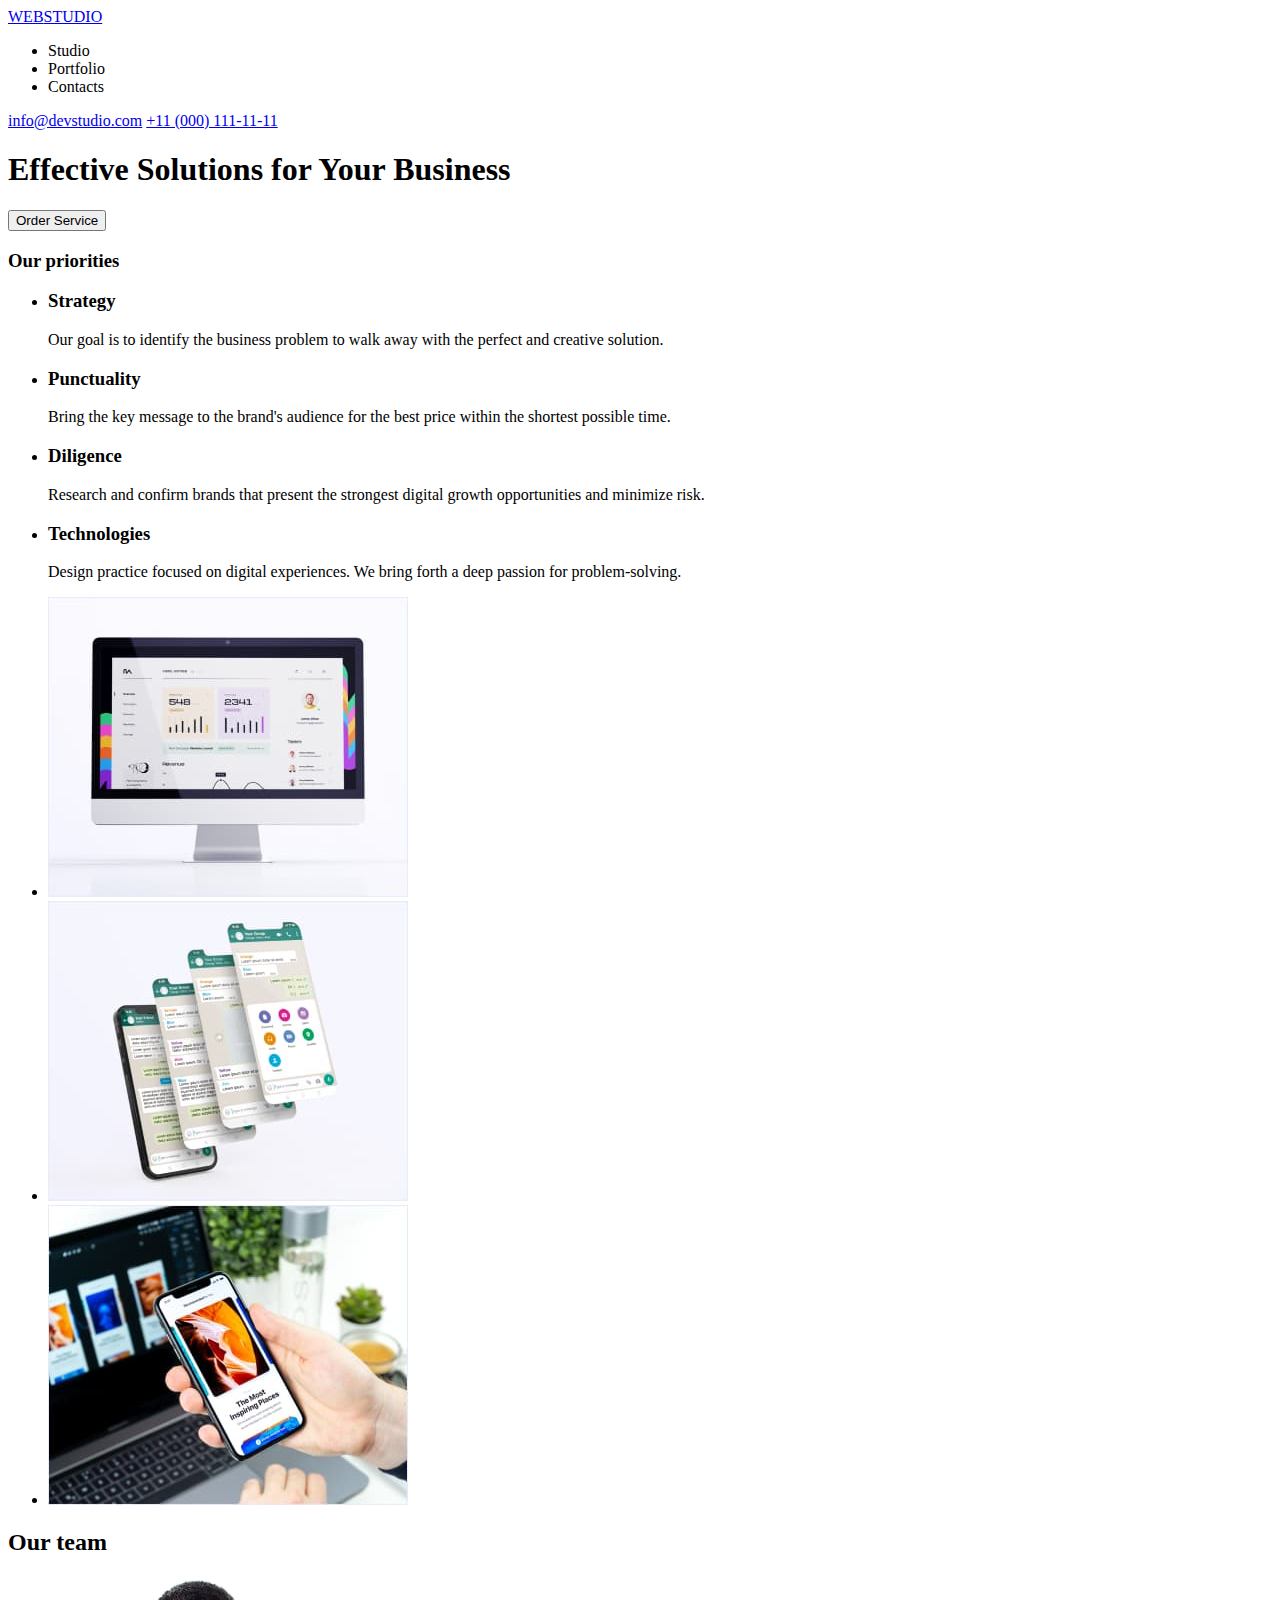
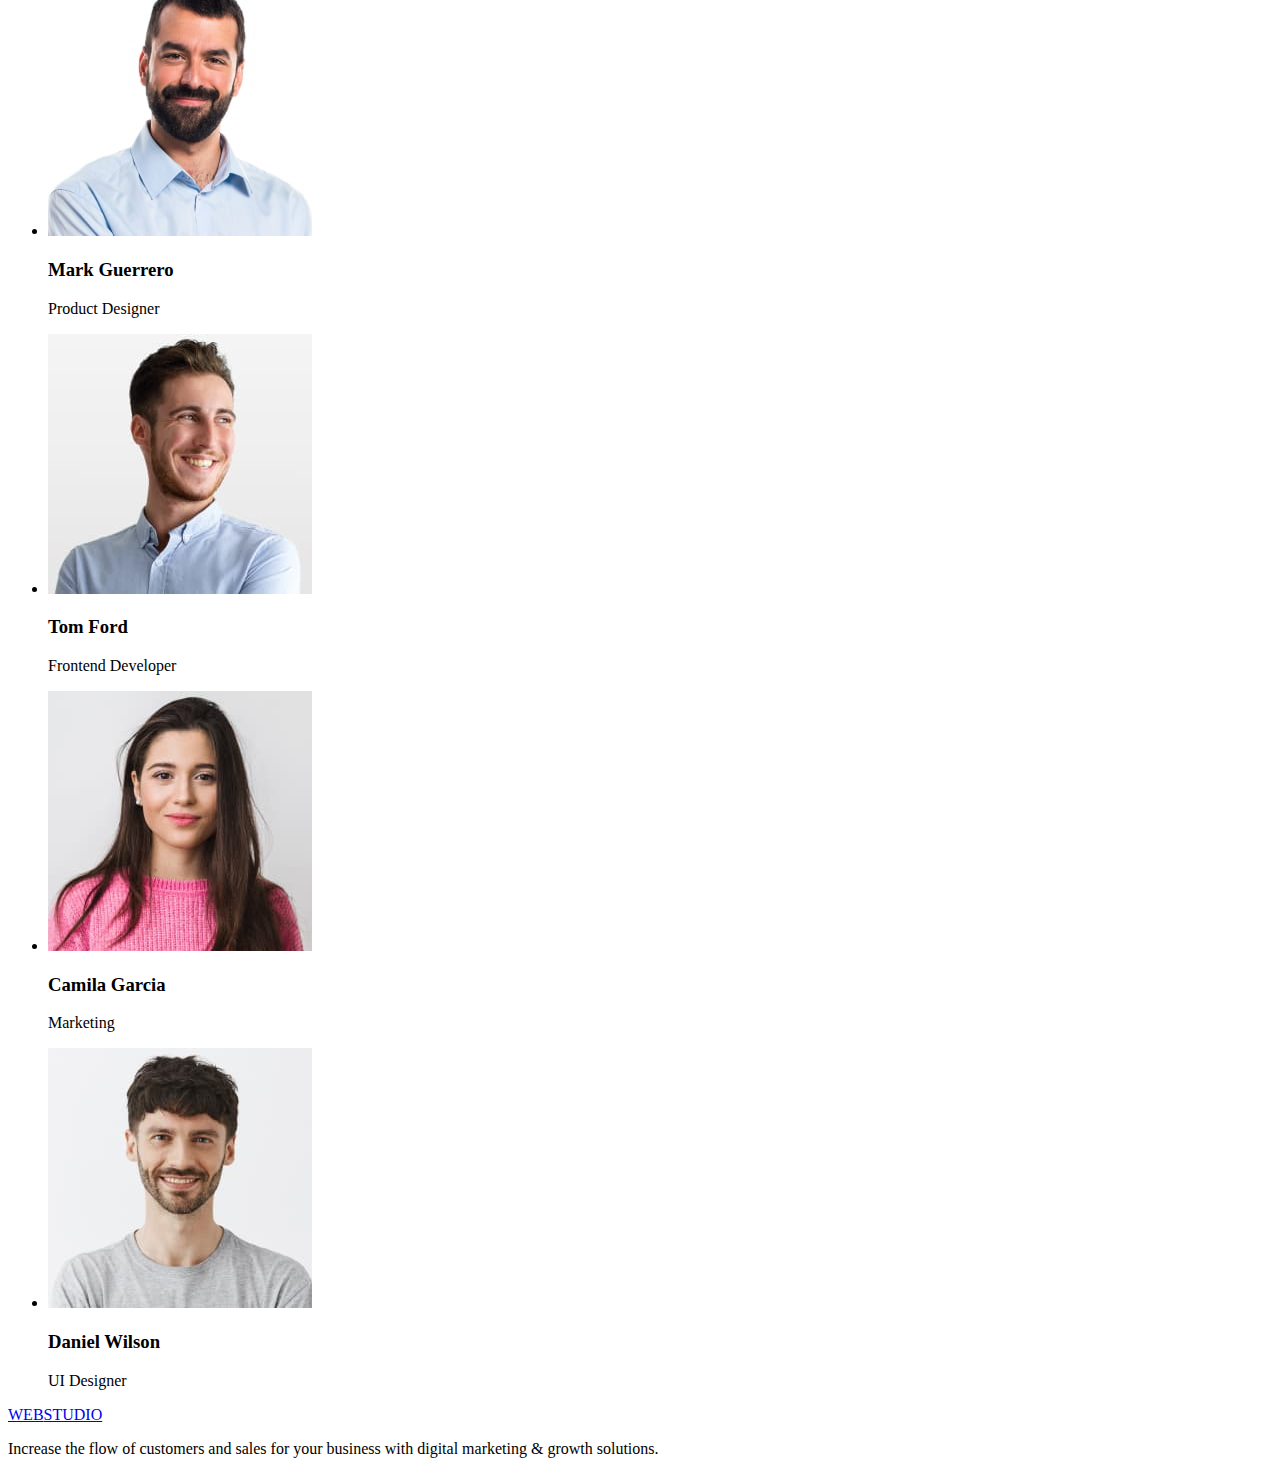
==== index.html @ b3fd48d7 "Added a semantic markup_1" ====
<!DOCTYPE html>
<html lang="en">
  <head>
    <meta charset="UTF-8" />
    <meta name="viewport" content="width=device-width, initial-scale=1.0" />
    <title>ws-project</title>
  </head>
  <body>
    <header>
      <a href="#"><span>WEB</span>STUDIO</a>
      <nav>
        <ul>
          <li>Studio</li>
          <li>Portfolio</li>
          <li>Contacts</li>
        </ul>
      </nav>
      <a href="#" rel="mailto:info@devstudio.com">info@devstudio.com</a>
      <a href="#" rel="tel:+11(000)1111111">+11 (000) 111-11-11</a>
    </header>
    <main>
      <!-- Hero -->
      <section>
        <h1>Effective Solutions for Your Business</h1>
        <button type="button">Order Service</button>
      </section>
      <!-- Goals -->
      <section>
        <h3>Our priorities</h3>
        <ul>
          <li>
            <h3>Strategy</h3>
            <p>
              Our goal is to identify the business problem to walk away with the
              perfect and creative solution.
            </p>
          </li>
          <li>
            <h3>Punctuality</h3>
            <p>
              Bring the key message to the brand's audience for the best price
              within the shortest possible time.
            </p>
          </li>
          <li>
            <h3>Diligence</h3>
            <p>
              Research and confirm brands that present the strongest digital
              growth opportunities and minimize risk.
            </p>
          </li>
          <li>
            <h3>Technologies</h3>
            <p>
              Design practice focused on digital experiences. We bring forth a
              deep passion for problem-solving.
            </p>
          </li>
        </ul>
      </section>
      <!-- About us -->
      <section>
        <ul>
          <li>
            <img
              src="./images/about/img-1.jpg"
              alt="Photo_1"
              width="360"
              height="300"
            />
          </li>
          <li>
            <img
              src="./images/about/img-2.jpg"
              alt="Photo_2"
              width="360"
              height="300"
            />
          </li>
          <li>
            <img
              src="./images/about/img-3.jpg"
              alt="Photo_3"
              width="360"
              height="300"
            />
          </li>
        </ul>
      </section>
      <!-- Team -->
      <section>
        <h2>Our team</h2>
        <ul>
          <li>
            <img
              src="./images/team/img-1.jpg"
              alt=""
              width="264"
              height="260"
            />
            <h3>Mark Guerrero</h3>
            <p>Product Designer</p>
          </li>
          <li>
            <img
              src="./images/team/img-2.jpg"
              alt=""
              width="264"
              height="260"
            />
            <h3>Tom Ford</h3>
            <p>Frontend Developer</p>
          </li>
          <li>
            <img
              src="./images/team/img-3.jpg"
              alt=""
              width="264"
              height="260"
            />
            <h3>Camila Garcia</h3>
            <p>Marketing</p>
          </li>
          <li>
            <img
              src="./images/team/img-4.jpg"
              alt=""
              width="264"
              height="260"
            />
            <h3>Daniel Wilson</h3>
            <p>UI Designer</p>
          </li>
        </ul>
      </section>
    </main>
    <footer>
      <a href="#"><span>WEB</span>STUDIO</a>
      <p>
        Increase the flow of customers and sales for your business with digital
        marketing & growth solutions.
      </p>
    </footer>
  </body>
</html>
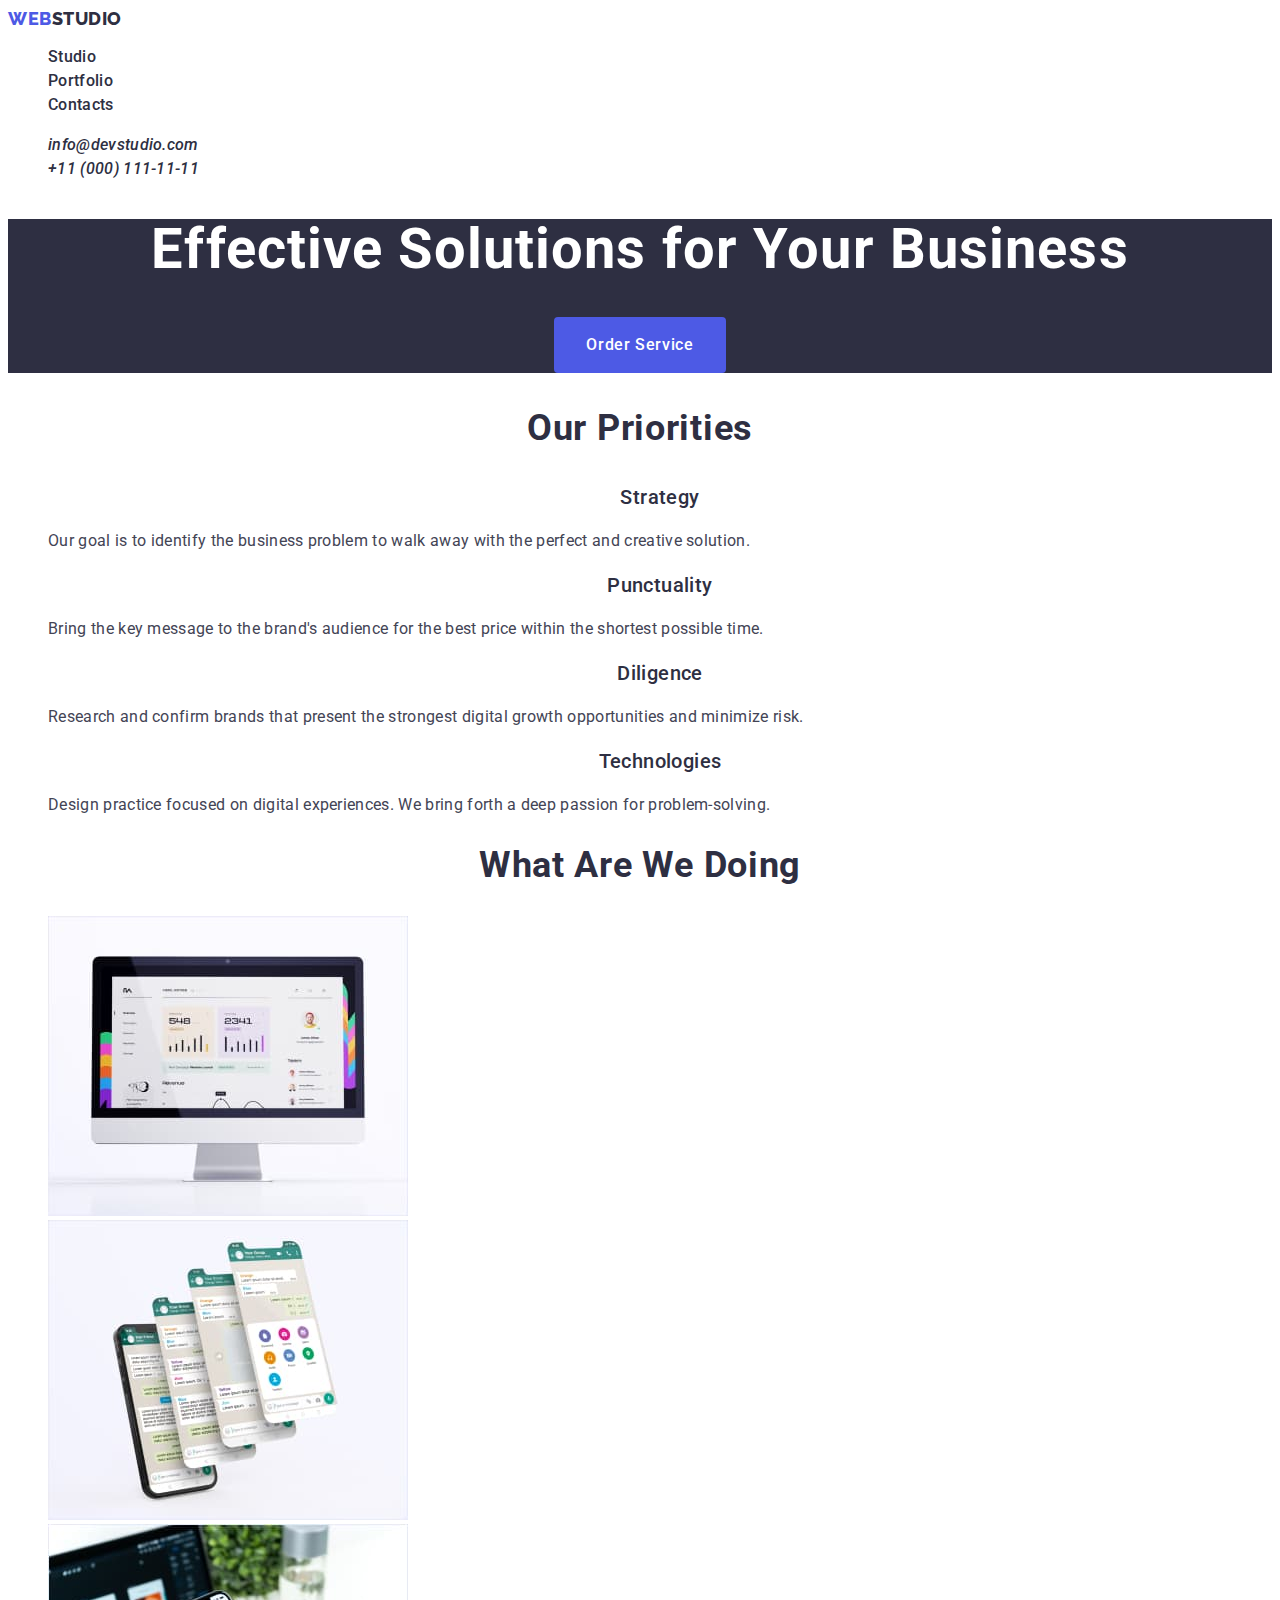
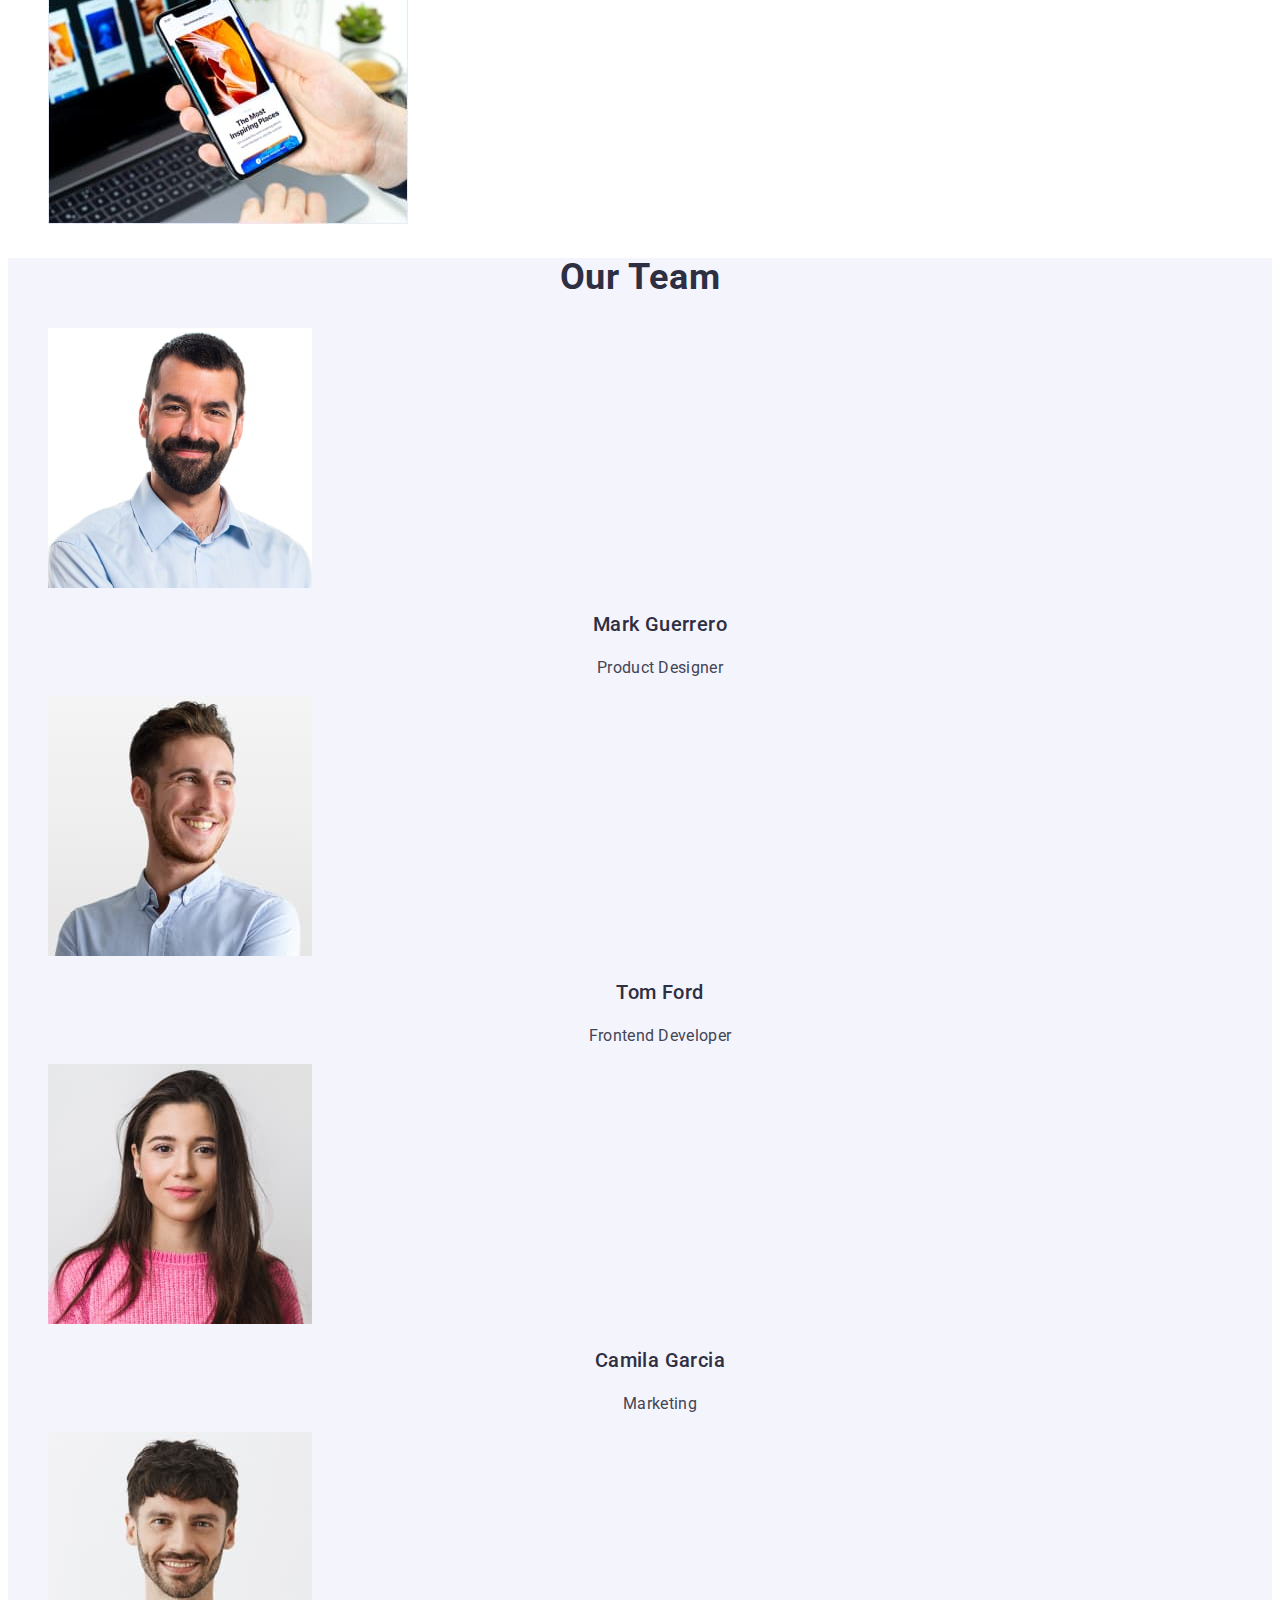
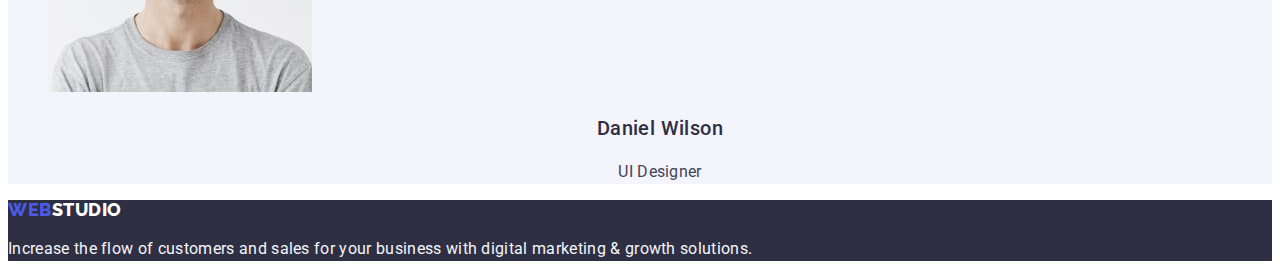
==== commit 32897e2d: "Added font and color styles" ====
--- a/index.html
+++ b/index.html
@@ -3,55 +3,85 @@
   <head>
     <meta charset="UTF-8" />
     <meta name="viewport" content="width=device-width, initial-scale=1.0" />
-    <title>ws-project</title>
+    <link rel="preconnect" href="https://fonts.googleapis.com" />
+    <link rel="preconnect" href="https://fonts.gstatic.com" crossorigin />
+    <link
+      href="https://fonts.googleapis.com/css2?family=Raleway:ital,wght@0,800;1,800&family=Roboto:ital,wght@0,100..900;1,100..900&display=swap"
+      rel="stylesheet"
+    />
+    <link rel="stylesheet" href="./css/styles.css" />
+    <title>wsproject</title>
   </head>
   <body>
-    <header>
-      <a href="#"><span>WEB</span>STUDIO</a>
-      <nav>
-        <ul>
-          <li>Studio</li>
-          <li>Portfolio</li>
-          <li>Contacts</li>
+    <header class="header">
+      <a class="header-logo" href="./index.html"
+        >web<span class="header-logo-txt">studio</span></a
+      >
+      <nav class="header-nav">
+        <ul class="header-nav-list">
+          <li class="header-nav-item">
+            <a class="header-nav-link" href="./index.html">Studio</a>
+          </li>
+          <li class="header-nav-item">
+            <a class="header-nav-link" href="./portfolio.html">Portfolio</a>
+          </li>
+          <li class="header-nav-item">
+            <a class="header-nav-link" href="#">Contacts</a>
+          </li>
         </ul>
       </nav>
-      <a href="#" rel="mailto:info@devstudio.com">info@devstudio.com</a>
-      <a href="#" rel="tel:+11(000)1111111">+11 (000) 111-11-11</a>
+      <address class="address">
+        <ul class="address-list">
+          <li class="header-contacts-item">
+            <a
+              class="header-contacts-link"
+              href="#"
+              rel="mailto:info@devstudio.com"
+              >info@devstudio.com</a
+            >
+          </li>
+          <li class="header-contacts-item">
+            <a class="header-contacts-link" href="#" rel="tel:+11(000)1111111"
+              >+11 (000) 111-11-11</a
+            >
+          </li>
+        </ul>
+      </address>
     </header>
     <main>
       <!-- Hero -->
-      <section>
-        <h1>Effective Solutions for Your Business</h1>
-        <button type="button">Order Service</button>
+      <section class="hero section">
+        <h1 class="hero-title">Effective Solutions for Your Business</h1>
+        <button class="btn hero-btn" type="button">Order Service</button>
       </section>
-      <!-- Goals -->
-      <section>
-        <h3>Our priorities</h3>
-        <ul>
-          <li>
-            <h3>Strategy</h3>
-            <p>
+      <!-- Priorities -->
+      <section class="priorities section">
+        <h3 class="section-title">Our priorities</h3>
+        <ul class="priorities-list">
+          <li class="priorities-item">
+            <h3 class="title">Strategy</h3>
+            <p class="priorities-desc">
               Our goal is to identify the business problem to walk away with the
               perfect and creative solution.
             </p>
           </li>
-          <li>
-            <h3>Punctuality</h3>
-            <p>
+          <li class="priorities-item">
+            <h3 class="title">Punctuality</h3>
+            <p class="priorities-desc">
               Bring the key message to the brand's audience for the best price
               within the shortest possible time.
             </p>
           </li>
-          <li>
-            <h3>Diligence</h3>
-            <p>
+          <li class="priorities-item">
+            <h3 class="title">Diligence</h3>
+            <p class="priorities-desc">
               Research and confirm brands that present the strongest digital
               growth opportunities and minimize risk.
             </p>
           </li>
-          <li>
-            <h3>Technologies</h3>
-            <p>
+          <li class="priorities-item">
+            <h3 class="title">Technologies</h3>
+            <p class="priorities-desc">
               Design practice focused on digital experiences. We bring forth a
               deep passion for problem-solving.
             </p>
@@ -59,26 +89,30 @@
         </ul>
       </section>
       <!-- About us -->
-      <section>
-        <ul>
-          <li>
+      <section class="about section">
+        <h2 class="section-title">What are we doing</h2>
+        <ul class="about-list">
+          <li class="about-list-item">
             <img
+              class="about-list-img"
               src="./images/about/img-1.jpg"
               alt="Photo_1"
               width="360"
               height="300"
             />
           </li>
-          <li>
+          <li class="about-list-item">
             <img
+              class="about-list-img"
               src="./images/about/img-2.jpg"
               alt="Photo_2"
               width="360"
               height="300"
             />
           </li>
-          <li>
+          <li class="about-list-item">
             <img
+              class="about-list-img"
               src="./images/about/img-3.jpg"
               alt="Photo_3"
               width="360"
@@ -88,55 +122,61 @@
         </ul>
       </section>
       <!-- Team -->
-      <section>
-        <h2>Our team</h2>
-        <ul>
-          <li>
+      <section class="team section">
+        <h2 class="section-title">Our team</h2>
+        <ul class="team-list">
+          <li class="team-list-item">
             <img
+              class="team-list-img"
               src="./images/team/img-1.jpg"
               alt=""
               width="264"
               height="260"
             />
-            <h3>Mark Guerrero</h3>
-            <p>Product Designer</p>
+            <h3 class="title">Mark Guerrero</h3>
+            <p class="team-desc">Product Designer</p>
           </li>
-          <li>
+          <li class="team-list-item">
             <img
+              class="team-list-img"
               src="./images/team/img-2.jpg"
               alt=""
               width="264"
               height="260"
             />
-            <h3>Tom Ford</h3>
-            <p>Frontend Developer</p>
+            <h3 class="title">Tom Ford</h3>
+            <p class="team-desc">Frontend Developer</p>
           </li>
-          <li>
+          <li class="team-list-item">
             <img
+              class="team-list-img"
               src="./images/team/img-3.jpg"
               alt=""
               width="264"
               height="260"
             />
-            <h3>Camila Garcia</h3>
-            <p>Marketing</p>
+            <h3 class="title">Camila Garcia</h3>
+            <p class="team-desc">Marketing</p>
           </li>
-          <li>
+          <li class="team-list-item">
             <img
+              class="team-list-img"
               src="./images/team/img-4.jpg"
               alt=""
               width="264"
               height="260"
             />
-            <h3>Daniel Wilson</h3>
-            <p>UI Designer</p>
+            <h3 class="title">Daniel Wilson</h3>
+            <p class="team-desc">UI Designer</p>
           </li>
         </ul>
       </section>
     </main>
-    <footer>
-      <a href="#"><span>WEB</span>STUDIO</a>
-      <p>
+    <footer class="footer section">
+      <a class="footer-logo" href="#"
+        >web<span class="footer-logo-txt">studio</span></a
+      >
+      <p class="footer-desc">
         Increase the flow of customers and sales for your business with digital
         marketing & growth solutions.
       </p>
--- a/css/styles.css
+++ b/css/styles.css
@@ -0,0 +1,205 @@
+/*===============  Root  ===============*/
+:root {
+  --primary-font: 'Roboto';
+  --secondary-font: 'Raleway';
+
+  --primary-txt-color: #434455;
+  --secondary-txt-color: #8e8f99;
+  --light-txt-color: #ffffff;
+  --dark-color: #2e2f42;
+
+  --active-txt-color: #4d5ae5;
+  --active-btns-color: #404bbf;
+
+  --main-bg-color: #ffffff;
+}
+/*===============  BASIC STYLES  ===============*/
+body {
+  font-family: var(--primary-font);
+  background-color: var(--main-bg-color);
+  color: var(--primary-txt-color);
+}
+ul,
+li {
+  list-style-type: none;
+}
+a {
+  text-decoration: none;
+  color: inherit;
+}
+.btn {
+  font-family: inherit;
+  color: var(--light-txt-color);
+  font-weight: 500;
+  font-size: 16px;
+  line-height: 1.5;
+  letter-spacing: 0.04em;
+  padding: 16px 32px;
+
+  background-color: var(--active-txt-color);
+  border: none;
+  border-radius: 4px;
+  cursor: pointer;
+  display: block;
+}
+.btn:hover {
+  background-color: var(--active-btns-color);
+}
+.section-title {
+  font-family: var(--primary-font);
+  color: var(--dark-color);
+  font-weight: 700;
+  font-size: 36px;
+  line-height: 1.11;
+  letter-spacing: 0.02em;
+  text-align: center;
+  text-transform: capitalize;
+}
+.title {
+  font-family: var(--primary-font);
+  color: var(--dark-color);
+  font-weight: 500;
+  font-size: 20px;
+  line-height: 1.2;
+  letter-spacing: 0.02em;
+  text-align: center;
+}
+
+/*===============  HEADER SECTION  ===============*/
+.header {
+}
+.header-logo {
+  font-family: var(--secondary-font);
+  font-weight: 800;
+  font-size: 18px;
+  line-height: 1.17;
+  letter-spacing: 0.03em;
+  color: var(--active-txt-color);
+  text-transform: uppercase;
+}
+.header-logo-txt {
+  color: var(--dark-color);
+}
+.header-nav {
+}
+.header-nav-list {
+}
+.header-nav-item {
+}
+.header-nav-link {
+  font-family: var(--primary-font);
+  font-weight: 500;
+  font-size: 16px;
+  line-height: 1.5;
+  letter-spacing: 0.02em;
+  color: var(--dark-color);
+}
+.header-nav-link:hover,
+.header-nav-link:focus {
+  color: var(--active-btns-color);
+}
+.address {
+}
+.address-list {
+}
+.header-contacts-item {
+}
+.header-contacts-link {
+  font-family: var(--primary-font);
+  font-weight: 500;
+  font-size: 16px;
+  line-height: 1.5;
+  letter-spacing: 0.02em;
+  color: var(--dark-color);
+}
+.header-contacts-link[rel='mailto:info@devstudio.com']:hover,
+.header-contacts-link[rel='mailto:info@devstudio.com']:focus {
+  color: var(--active-btns-color);
+}
+/*===============  HERO SECTION  ===============*/
+.hero {
+  background-color: var(--dark-color);
+}
+.hero-title {
+  color: var(--light-txt-color);
+  font-family: var(--primary-font);
+  font-weight: 700;
+  font-size: 56px;
+  line-height: 1.08;
+  letter-spacing: 0.02em;
+  text-align: center;
+}
+.hero-btn {
+  margin: 0 auto;
+}
+/*===============  PIORITIES SECTION  ===============*/
+.priorities {
+}
+.section {
+}
+.section-title {
+}
+.priorities-list {
+}
+.priorities-item {
+}
+.priorities-desc {
+  font-family: var(--primary-font);
+  color: var(--primary-txt-color);
+  font-weight: 400;
+  font-size: 16px;
+  line-height: 1.5;
+  letter-spacing: 0.02em;
+}
+/*===============  ABOUT SECTION  ===============*/
+.about {
+}
+.about-list {
+}
+.about-list-item {
+}
+.about-list-img {
+}
+/*===============  TEAM SECTION  ===============*/
+.team {
+  background-color: #f4f4fd;
+}
+.team-list {
+}
+.team-list-item {
+}
+.team-list-img {
+}
+.team-desc {
+  font-family: var(--primary-font);
+  color: var(--primary-txt-color);
+  font-weight: 400;
+  font-size: 16px;
+  line-height: 1.5;
+  letter-spacing: 0.02em;
+  text-align: center;
+}
+/*===============  FOOTER  ===============*/
+.footer {
+  background-color: var(--dark-color);
+}
+.footer-logo {
+  font-family: var(--secondary-font);
+  color: var(--active-txt-color);
+  font-weight: 800;
+  font-size: 18px;
+  line-height: 1.16;
+  letter-spacing: 0.03em;
+  text-transform: uppercase;
+}
+.footer-logo-txt {
+  color: var(--light-txt-color);
+}
+.footer-desc {
+  font-family: var(--primary-font);
+  color: #f4f4fd;
+  font-weight: 400;
+  font-size: 16px;
+  line-height: 1.5;
+  letter-spacing: 0.02em;
+}
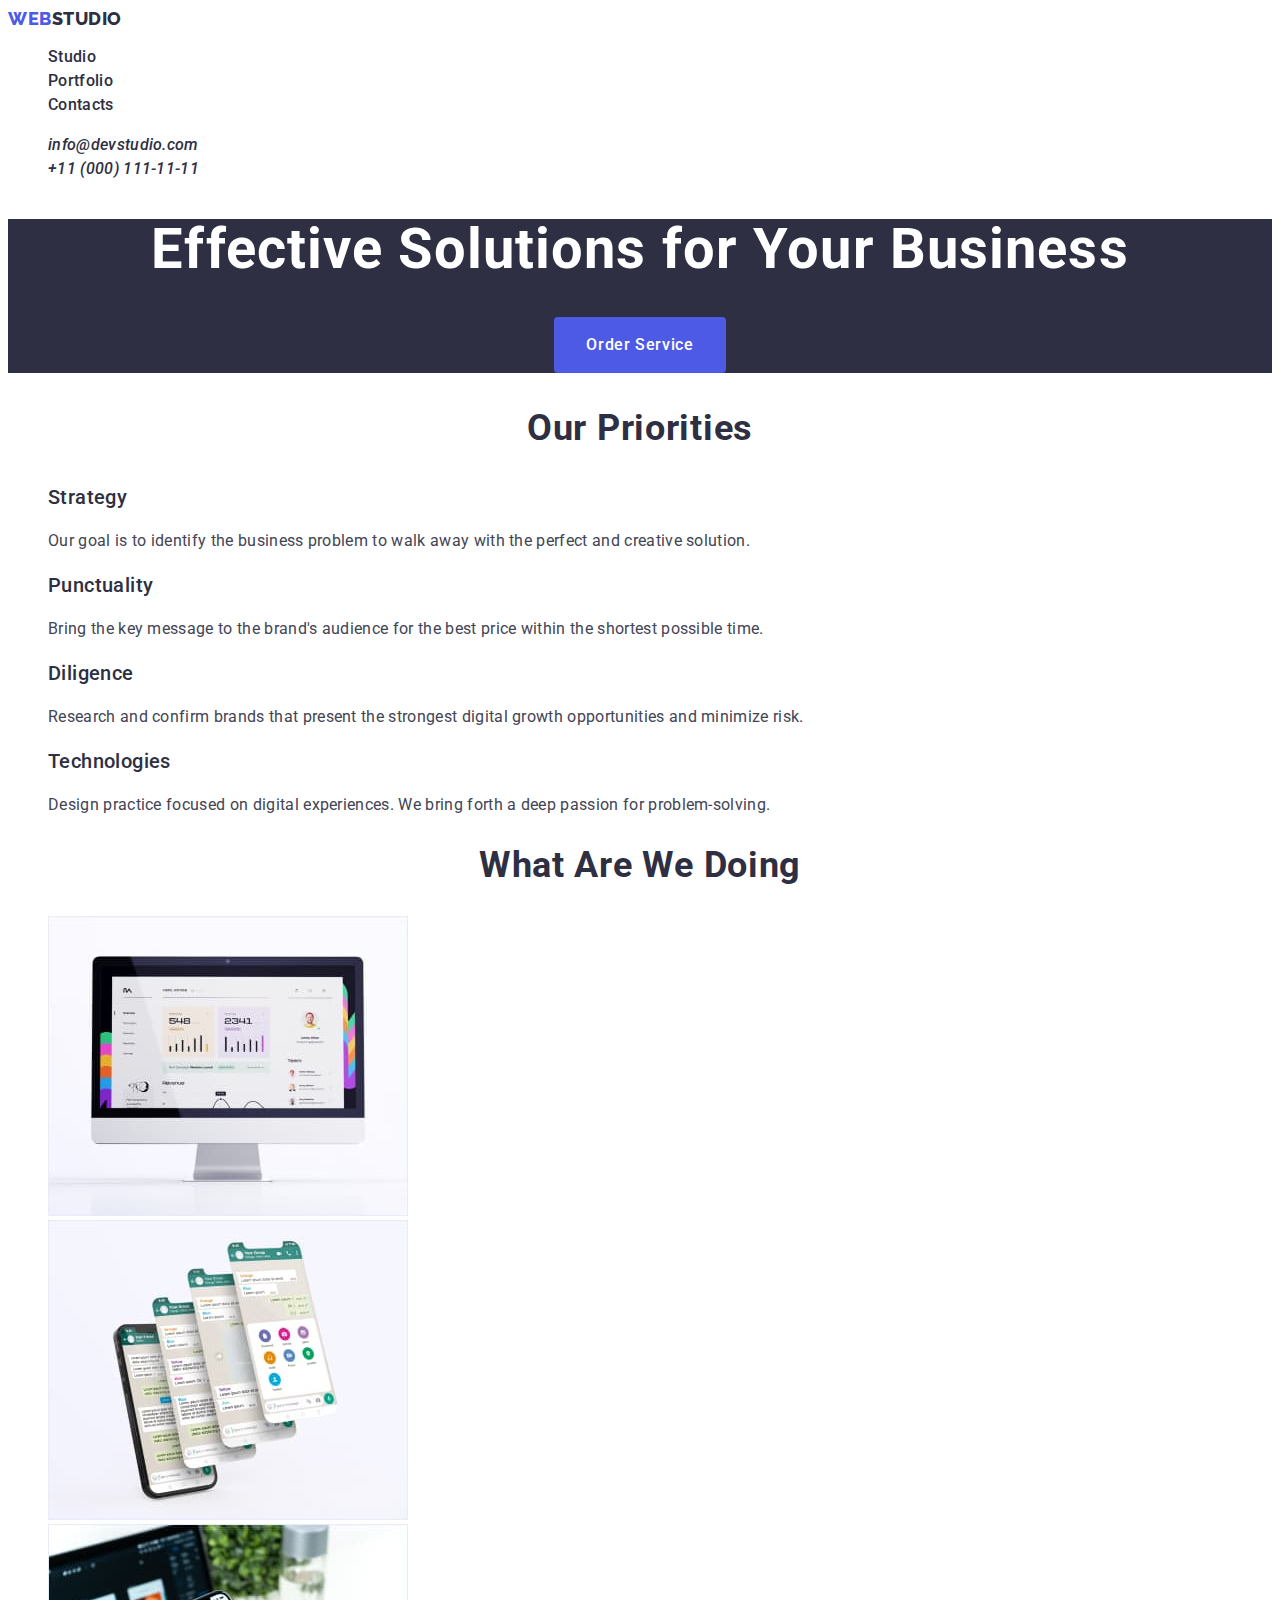
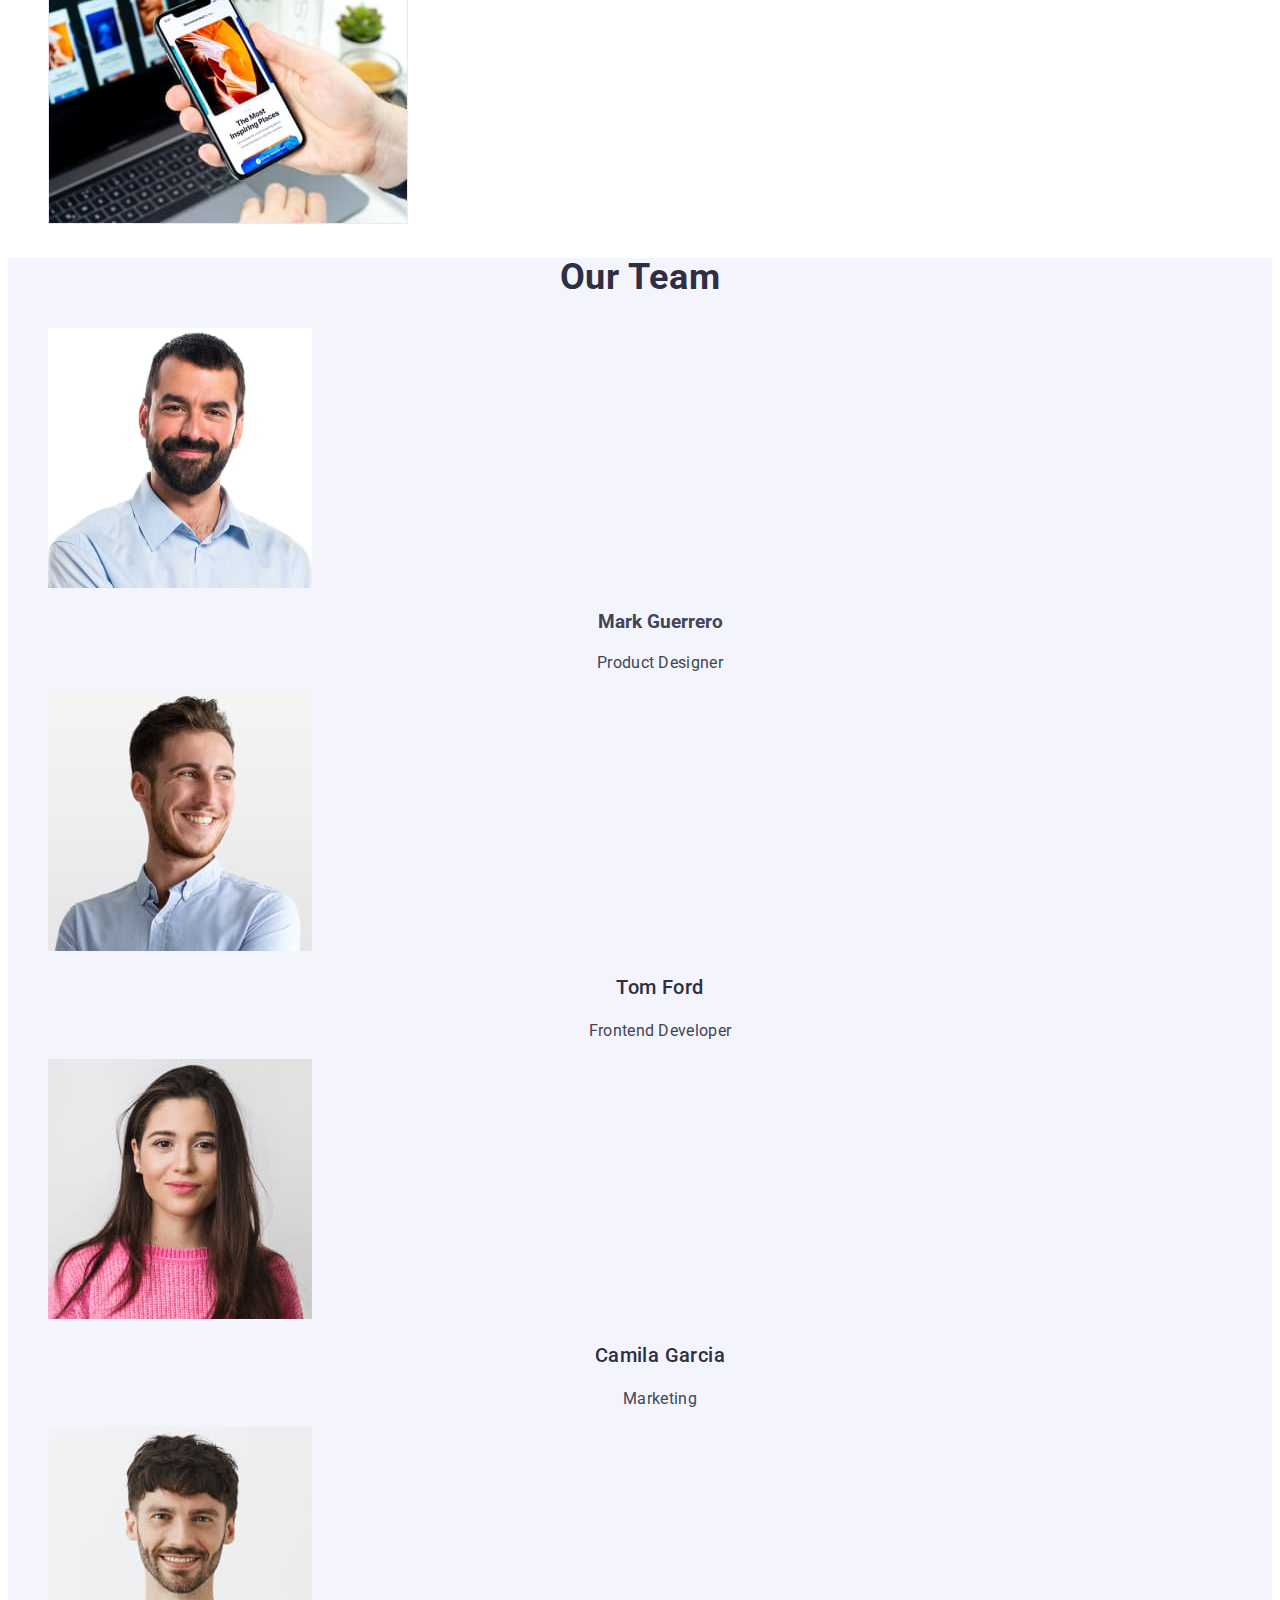
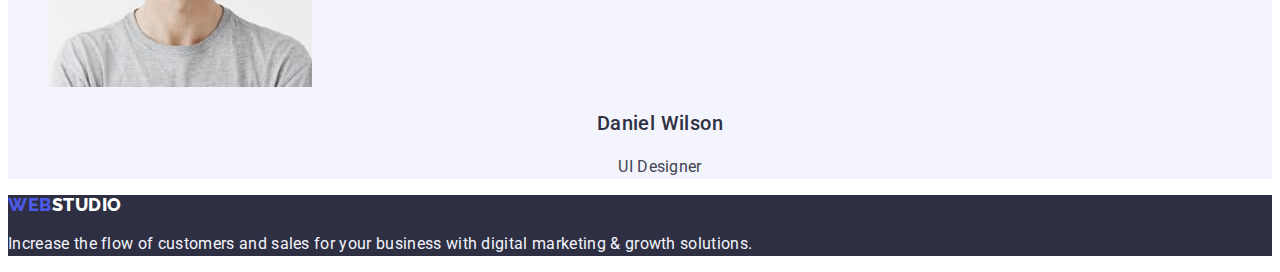
==== commit 3fa6516e: "Added portfolio page and styles" ====
--- a/index.html
+++ b/index.html
@@ -33,10 +33,7 @@
       <address class="address">
         <ul class="address-list">
           <li class="header-contacts-item">
-            <a
-              class="header-contacts-link"
-              href="#"
-              rel="mailto:info@devstudio.com"
+            <a class="header-contacts-link" href="#" rel="mailto:info@devstudio.com"
               >info@devstudio.com</a
             >
           </li>
@@ -60,30 +57,30 @@
         <ul class="priorities-list">
           <li class="priorities-item">
             <h3 class="title">Strategy</h3>
-            <p class="priorities-desc">
-              Our goal is to identify the business problem to walk away with the
-              perfect and creative solution.
+            <p class="desc">
+              Our goal is to identify the business problem to walk away with the perfect
+              and creative solution.
             </p>
           </li>
           <li class="priorities-item">
             <h3 class="title">Punctuality</h3>
-            <p class="priorities-desc">
-              Bring the key message to the brand's audience for the best price
-              within the shortest possible time.
+            <p class="desc">
+              Bring the key message to the brand's audience for the best price within the
+              shortest possible time.
             </p>
           </li>
           <li class="priorities-item">
             <h3 class="title">Diligence</h3>
-            <p class="priorities-desc">
-              Research and confirm brands that present the strongest digital
-              growth opportunities and minimize risk.
+            <p class="desc">
+              Research and confirm brands that present the strongest digital growth
+              opportunities and minimize risk.
             </p>
           </li>
           <li class="priorities-item">
             <h3 class="title">Technologies</h3>
-            <p class="priorities-desc">
-              Design practice focused on digital experiences. We bring forth a
-              deep passion for problem-solving.
+            <p class="desc">
+              Design practice focused on digital experiences. We bring forth a deep
+              passion for problem-solving.
             </p>
           </li>
         </ul>
@@ -133,8 +130,8 @@
               width="264"
               height="260"
             />
-            <h3 class="title">Mark Guerrero</h3>
-            <p class="team-desc">Product Designer</p>
+            <h3 class="txt-cntr">Mark Guerrero</h3>
+            <p class="desc txt-cntr">Product Designer</p>
           </li>
           <li class="team-list-item">
             <img
@@ -144,8 +141,8 @@
               width="264"
               height="260"
             />
-            <h3 class="title">Tom Ford</h3>
-            <p class="team-desc">Frontend Developer</p>
+            <h3 class="title txt-cntr">Tom Ford</h3>
+            <p class="desc txt-cntr">Frontend Developer</p>
           </li>
           <li class="team-list-item">
             <img
@@ -155,8 +152,8 @@
               width="264"
               height="260"
             />
-            <h3 class="title">Camila Garcia</h3>
-            <p class="team-desc">Marketing</p>
+            <h3 class="title txt-cntr">Camila Garcia</h3>
+            <p class="desc txt-cntr">Marketing</p>
           </li>
           <li class="team-list-item">
             <img
@@ -166,19 +163,17 @@
               width="264"
               height="260"
             />
-            <h3 class="title">Daniel Wilson</h3>
-            <p class="team-desc">UI Designer</p>
+            <h3 class="title txt-cntr">Daniel Wilson</h3>
+            <p class="desc txt-cntr">UI Designer</p>
           </li>
         </ul>
       </section>
     </main>
     <footer class="footer section">
-      <a class="footer-logo" href="#"
-        >web<span class="footer-logo-txt">studio</span></a
-      >
+      <a class="footer-logo" href="#">web<span class="footer-logo-txt">studio</span></a>
       <p class="footer-desc">
-        Increase the flow of customers and sales for your business with digital
-        marketing & growth solutions.
+        Increase the flow of customers and sales for your business with digital marketing
+        & growth solutions.
       </p>
     </footer>
   </body>
--- a/css/styles.css
+++ b/css/styles.css
@@ -45,6 +45,7 @@
 .btn:hover {
   background-color: var(--active-btns-color);
 }
+
 .section-title {
   font-family: var(--primary-font);
   color: var(--dark-color);
@@ -62,9 +63,33 @@
   font-size: 20px;
   line-height: 1.2;
   letter-spacing: 0.02em;
+  text-align: left;
+}
+.desc {
+  font-family: var(--primary-font);
+  color: var(--primary-txt-color);
+  font-weight: 400;
+  font-size: 16px;
+  line-height: 1.5;
+  letter-spacing: 0.02em;
+  text-align: left;
+}
+.txt-cntr {
   text-align: center;
 }
-
+.visually-hidden {
+  position: absolute;
+  width: 1px;
+  height: 1px;
+  margin: -1px;
+  border: 0;
+  padding: 0;
+
+  white-space: nowrap;
+  clip-path: inset(100%);
+  clip: rect(0 0 0 0);
+  overflow: hidden;
+}
 /*===============  HEADER SECTION  ===============*/
 .header {
 }
@@ -143,14 +168,7 @@
 }
 .priorities-item {
 }
-.priorities-desc {
-  font-family: var(--primary-font);
-  color: var(--primary-txt-color);
-  font-weight: 400;
-  font-size: 16px;
-  line-height: 1.5;
-  letter-spacing: 0.02em;
-}
+
 /*===============  ABOUT SECTION  ===============*/
 .about {
 }
@@ -170,15 +188,7 @@
 }
 .team-list-img {
 }
-.team-desc {
-  font-family: var(--primary-font);
-  color: var(--primary-txt-color);
-  font-weight: 400;
-  font-size: 16px;
-  line-height: 1.5;
-  letter-spacing: 0.02em;
-  text-align: center;
-}
+
 /*===============  FOOTER  ===============*/
 .footer {
   background-color: var(--dark-color);
@@ -203,3 +213,31 @@
   line-height: 1.5;
   letter-spacing: 0.02em;
 }
+
+/*===============================================================*/
+/*========================= Portfolio Page =============================*/
+
+/*===============  Filter buttons  ===============*/
+
+.portfolio {
+}
+.portfolio-filter-list {
+}
+.portfolio-filter-item {
+}
+.btn-filter {
+  background-color: #f4f4fd;
+  color: var(--active-txt-color);
+  padding: 12px 24px;
+}
+.btn-filter:hover,
+.btn-filter:focus {
+  color: var(--light-txt-color);
+  background-color: var(--active-btns-color);
+}
+.portfolio-list {
+}
+.portfolio-list-item {
+}
+.portfolio-list-img {
+}
